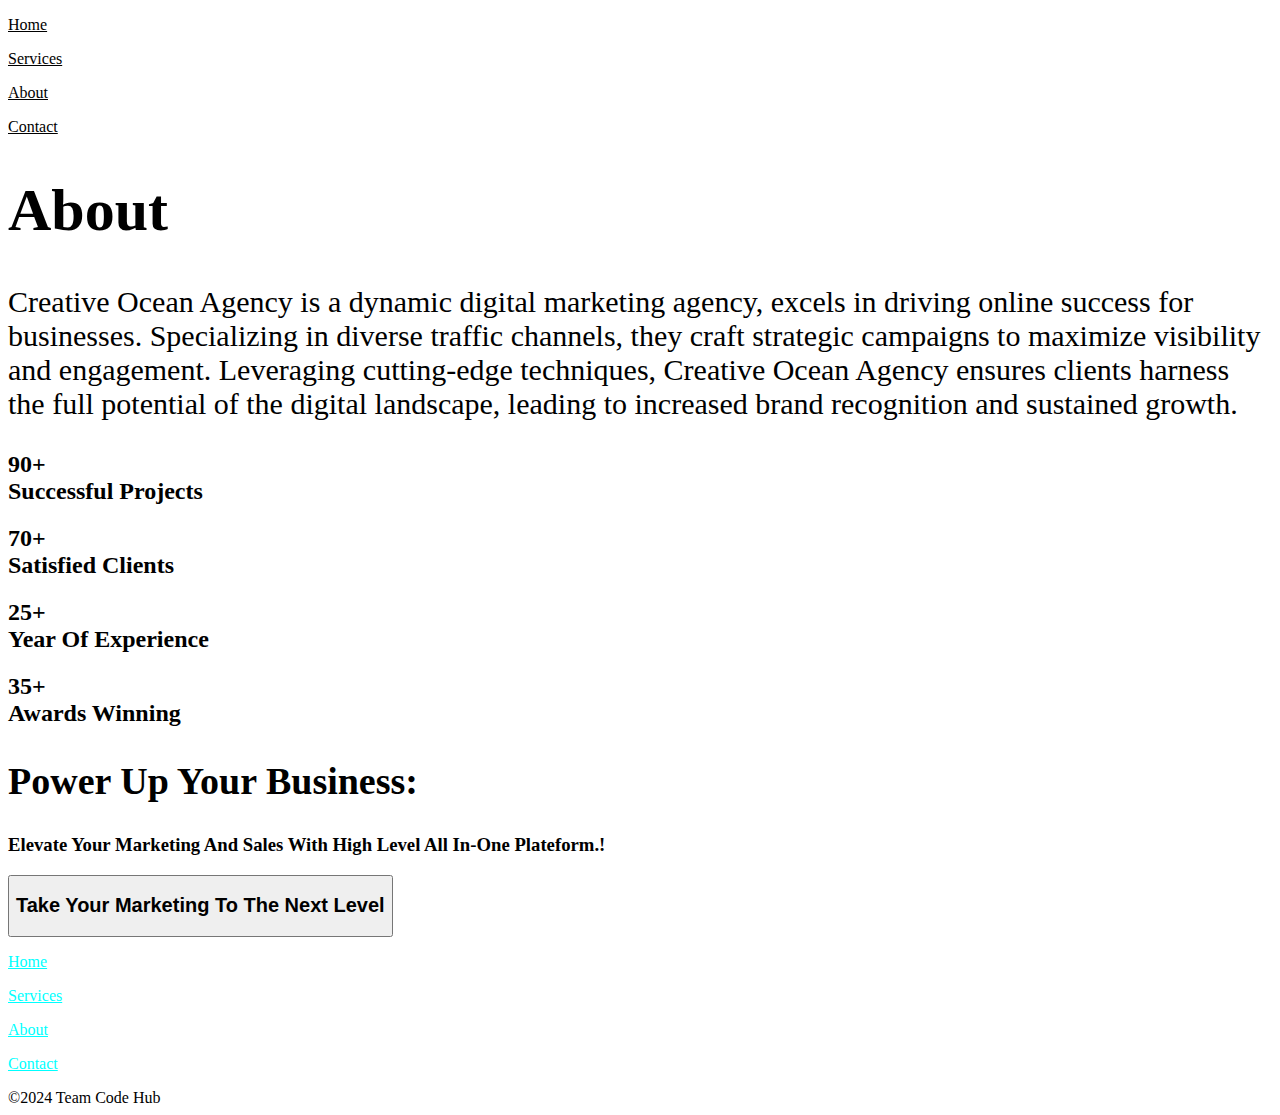
==== about.html @ 561f5251 "Add files via upload" ====
<!DOCTYPE html>
<html lang="en">
<head>
    <meta charset="UTF-8">
    <meta name="viewport" content="width=device-width, initial-scale=1.0">
    <title>Document</title>
    <link rel="stylesheet" href="demo.css">
    <body>
        <div class="mainabout">
  
            <div class="navigatebar">
                <p> <a style="color:black;" href="./page2.html">Home</a></p>    
            <p> <a style="color:black;" href="./services.html">Services</a></p> 
        
            <p> <a style="color:black;" href="./about.html">About</a></p>    
            <p><a style="color:black;" href="./contact.html">Contact</a></p>
        </div>
        <h1 style="font-size: 60px;" id="abt">About</h1>
        <div class="hdg">
<p style="font-size: 30px;">Creative Ocean Agency is a dynamic digital marketing agency, excels in driving online success for businesses. Specializing in diverse traffic channels, they craft strategic campaigns to maximize visibility and engagement. Leveraging cutting-edge techniques,  Creative Ocean Agency ensures clients harness the full potential of the digital landscape, leading to increased brand recognition and sustained growth.</p>
       </div>
<div class="aboutmain">
  <div class=" b1 ">
   <h2> 90+ <br> Successful Projects </h2>
</div>
 <div class=" b2 ">
    <h2>70+ <br>Satisfied Clients</h2>
</div>
  <div class=" b3 ">
    <h2>25+ <br>Year Of Experience </h2>
</div> 
    <div class=" b4 ">
    <h2>35+  <br>Awards Winning</h2>
</div>
<div class="power">
    <h2 style="font-size: 38px;"> Power Up Your Business:</h2><h3>Elevate Your Marketing And Sales With High Level All In-One Plateform.!</h3>
</div>
<div class="take">
    <button><h2> Take Your Marketing To The Next Level </h2></button> 
</div>
<div class="navigate">
    <p> <a style="color:aqua;" href="./page2.html">Home</a></p>    
    <p> <a style="color:aqua;" href="./services.html">Services</a></p>   
    <p> <a style="color:aqua;" href="./about.html">About</a></p>    
    <p> <a style="color:aqua;" href="./contact.html">Contact</a></p>    

</div>           
<div class="register1"> ©2024 Team Code Hub</div>
</div>
</div>
</div>
    </body>
</head>
    </html>
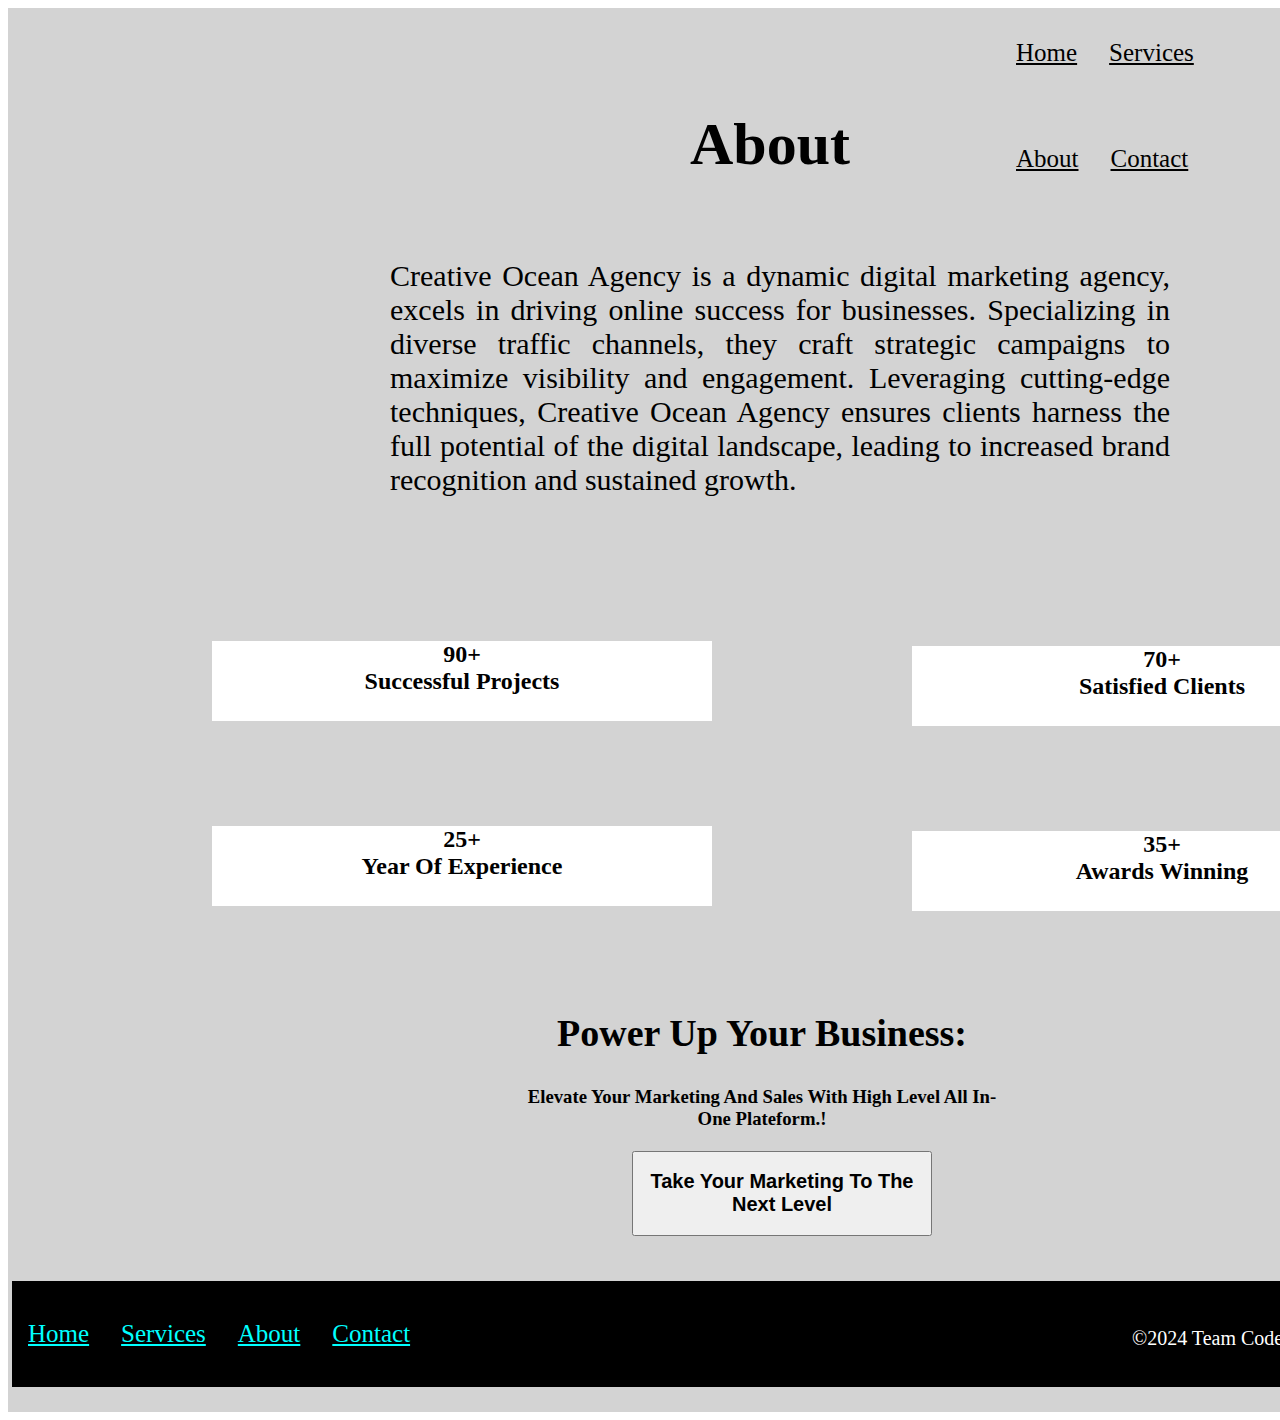
==== commit 01f41b7d: "Add files via upload" ====
--- a/about.html
+++ b/about.html
@@ -9,7 +9,7 @@
         <div class="mainabout">
   
             <div class="navigatebar">
-                <p> <a style="color:black;" href="./page2.html">Home</a></p>    
+                <p> <a style="color:black;" href="./index.html">Home</a></p>    
             <p> <a style="color:black;" href="./services.html">Services</a></p> 
         
             <p> <a style="color:black;" href="./about.html">About</a></p>    
@@ -39,7 +39,7 @@
     <button><h2> Take Your Marketing To The Next Level </h2></button> 
 </div>
 <div class="navigate">
-    <p> <a style="color:aqua;" href="./page2.html">Home</a></p>    
+    <p> <a style="color:aqua;" href="./index.html">Home</a></p>    
     <p> <a style="color:aqua;" href="./services.html">Services</a></p>   
     <p> <a style="color:aqua;" href="./about.html">About</a></p>    
     <p> <a style="color:aqua;" href="./contact.html">Contact</a></p>    
--- a/demo.css
+++ b/demo.css
@@ -0,0 +1,994 @@
+.container{
+    width:1530px;
+    height:auto;
+    background-color: white;
+    border:2px solid white;
+    position:absolute;
+   margin-top: 0; 
+
+}
+header{
+    width:1530px;
+    height:500px;
+}
+img{
+  
+  
+   min-height: 400px;
+ 
+   background-position: center;
+   
+   background-size: cover;
+   
+   position: relative;
+}
+
+.navbar {
+    overflow: hidden;
+   position: absolute;
+   top: 0;
+   left:1000px;
+   cursor: pointer;
+   
+
+  }
+  
+  .navbar p {
+    float: left;
+    text-align: center;
+    padding: 14px 16px;
+    font-size: 25px;
+    color:white;
+    
+  }
+  
+  .navbar p:hover {
+    color: blue;
+    
+  }
+  .text{
+    width:350px;
+    height:250px;
+    position:absolute;
+    margin-top:-500px;
+    left:150px;
+    color:rgb(3, 42, 42);
+    font-size: 50px;
+  }
+  .text:hover{
+    color: orangered;
+  }
+  .serve{
+    width:930px;
+    height:700px;
+    background-color: white;
+    font-size: 30px;
+    padding-left:600px;
+    padding-top: 20px;
+    margin-top:-3.5px;
+    
+    
+  }
+.block1{
+    width:350px;
+    height:240px;
+    border: 2px solid white;
+margin-left:-450px;
+background-color: white;
+
+
+}
+.logo{
+text-align:center;
+}
+.heading{
+text-align: center;
+font-family: sans-serif;
+}
+  .pg{
+    text-align:center;
+    font-size: 20px;
+    
+  }
+  .block2{
+    width:350px;
+    height:240px;
+    border: 2px solid white;
+margin-left:410px;
+background-color: white;
+margin-top: -157px;
+}
+.logo{
+  width:30px;
+
+text-align:center;
+border:2px solid black;
+border-radius: 4px;
+}
+.logo:hover{
+  color:orangered;
+}
+.heading{
+text-align: center;
+font-family: sans-serif;
+}
+
+  .pg{
+    text-align:center;
+    font-size: 20px;
+    
+  }
+  .block3{
+    width:350px;
+    height:240px;
+    border: 2px solid white;
+margin-left:410px;
+background-color: white;
+margin-top: -157px;
+}
+.logo{
+text-align:center;
+}
+.heading{
+text-align: center;
+font-family: sans-serif;
+}
+  .pg{
+    text-align:center;
+    font-size: 20px;
+  }
+  .block4{
+    width:350px;
+    height:240px;
+    border: 2px solid white;
+margin-left:-825px;
+background-color: white;
+margin-top: 120px;
+}
+.logo{
+text-align:center;
+}
+.heading{
+text-align: center;
+font-family: sans-serif;
+}
+  .pg{
+    text-align:center;
+    font-size: 20px;
+  }
+  .block5{
+    width:350px;
+    height:240px;
+    border: 2px solid white;
+margin-left:410px;
+background-color: white;
+margin-top: -160px;
+}
+.logo{
+text-align:center;
+}
+.heading{
+text-align: center;
+font-family: sans-serif;
+}
+  .pg{
+    text-align:center;
+    font-size: 20px;
+  }
+  .block6{
+    width:350px;
+    height:240px;
+    border: 2px solid white;
+margin-left:410px;
+background-color: white;
+margin-top: -160px;
+}
+.logo{
+text-align:center;
+}
+.heading{
+text-align: center;
+font-family: sans-serif;
+}
+  .pg{
+    text-align:center;
+    font-size: 20px;
+  }
+  .info{
+    width:1525px;
+    height:auto;
+    border:2px solid white;
+    margin-left: -565px;
+    margin-top:45px;
+    background-color: black;
+  }
+  
+  .textw{
+    width:692px;
+    height:580px;
+    border:2px solid yellow;
+    margin-left:688px;
+    text-align:center;
+    word-spacing:5px ;
+    color:yellow;
+
+    
+  }
+  .web{
+    margin-top:40px;
+    margin-left: -270px;
+  }
+  
+  .textw2{
+    width:692px;
+    height:500px;
+    border:2px solid aqua;
+    margin-left:418px;
+    text-align:center;
+    word-spacing:5px ;
+    margin-top:30px;
+    color:aqua;
+  }
+
+  .textw3{
+    width:692px;
+    height:500px;
+    border:2px solid white;
+    margin-left:418px;
+    text-align:center;
+    word-spacing:5px ;
+    color:white;
+    margin-top:30px;
+    
+  }
+  .mid{
+    width:1530px;
+    height:auto;
+    border:2px solid white;
+    background-color: teal;
+    margin-top: 10px;
+    color:yellow;
+  }
+
+  .detail{
+    width:800px;
+    height:250px;
+    text-align :center;
+    margin-top:60px;
+    margin-left:400px;
+color:white;
+  }
+  .price{
+    width:1520px;
+    height:auto;
+    text-align: center;
+    margin-top:-35px;
+
+  }
+  .label{
+font-size: 25px;
+text-align: center;
+margin-top:-30px;
+  }
+  .box1{
+    width:280px;
+    height:300px;
+    border:2px solid black;
+    margin-left:250px;
+    margin-top:50px;
+    background-color: rgba(1, 40, 40, 0.999);
+  }
+  .in1{
+    width:280px;
+    height:50px;
+    margin-left:-2px;
+    border:2px solid black;
+    margin-top:100px;
+    font-size: 25px;
+    cursor: pointer;
+    background-color: rgb(253, 150, 6);
+  }
+  .box2{
+    width:280px;
+    height:300px;
+    border:2px solid black;
+    margin-left:650px;
+    margin-top:-300px;
+    background-color: rgba(1, 40, 40, 0.999);
+  }
+  .in2{
+    width:280px;
+    height:50px;
+    margin-left:-1.5px;
+    border:2px solid black;
+    margin-top:100px;
+    font-size: 25px;
+    cursor: pointer;
+    background-color: rgb(253, 150, 6);
+  }
+  .box3{
+    width:280px;
+    height:300px;
+    border:2px solid black;
+    margin-left:1050px;
+    margin-top:-300px;
+    background-color: rgba(1, 40, 40, 0.999);
+  }
+  .in3{
+    width:280px;
+    height:50px;
+    margin-left:-2px;
+    border:2px solid black;
+    margin-top:100px;
+    font-size: 25px;
+    cursor: pointer;
+    background-color: rgb(253, 150, 6);
+  }
+  .but3{
+    margin-top: 5px;
+  }
+  .price{
+    background-color: white;
+  }
+  .plans
+  {
+    text-align: center;
+    font-size:25px;
+    cursor:pointer;
+    margin-top:30px;
+  }
+  .campaign{
+    width:1530px;
+    background-color: rgba(1, 1, 58, 0.973);
+    height:200px;
+    border:2px solid black;
+    margin-top:0;
+    text-align: center;
+
+  }
+  .button{
+    
+    border:2px solid black;
+margin-right: 500px;
+   }
+   button:hover{
+    cursor: pointer;
+   }
+   .bar {
+    overflow: hidden;
+   left:1000px;
+   cursor: pointer;
+   background-color: black;
+
+
+  }
+  .bar p {
+    float: left;
+    padding: 14px 16px;
+    font-size: 25px;
+    color:white;
+    text-align:left;
+   
+    
+  }
+  .bar p:hover{
+    color:orangered;
+  }
+  .register{
+    color:black;
+    font-size:20px;
+    margin-left:1120px;
+    margin-top:-60px;
+    color:white;
+  }
+.plans{
+  background-color: white;
+}
+
+/* services.css */
+.serve{
+    width:930px;
+    height:2000px;
+    background-color: lightgray;
+    font-size: 30px;
+    padding-left:600px;
+    padding-top: 55px;
+    margin-top:-3.5px;
+    color:rgb(0, 0, 255);
+    
+  }
+.block1{
+    width:350px;
+    height:240px;
+    border: 2px solid white;
+margin-left:-450px;
+color:black;
+}
+.logo{
+text-align:center;
+}
+.heading{
+text-align: center;
+font-family: sans-serif;
+}
+  .pg{
+    text-align:center;
+    font-size: 20px;
+    
+  }
+  .block2{
+    width:350px;
+    height:240px;
+    border: 2px solid white;
+margin-left:410px;
+margin-top: -157px;
+color:black;
+}
+.logo{
+  width:30px;
+
+text-align:center;
+border:2px solid black;
+border-radius: 4px;
+}
+.logo:hover{
+  color:orangered;
+}
+.heading{
+text-align: center;
+font-family: sans-serif;
+}
+
+  .pg{
+    text-align:center;
+    font-size: 20px;
+    
+  }
+  .block3{
+    width:350px;
+    height:240px;
+    border: 2px solid white;
+margin-left:410px;
+margin-top: -157px;
+color:black;
+}
+.logo{
+text-align:center;
+}
+.heading{
+text-align: center;
+font-family: sans-serif;
+}
+  .pg{
+    text-align:center;
+    font-size: 20px;
+  }
+  .block4{
+    width:350px;
+    height:240px;
+    border: 2px solid white;
+margin-left:-825px;
+margin-top: 120px;
+color:black;
+}
+.logo{
+text-align:center;
+}
+.heading{
+text-align: center;
+font-family: sans-serif;
+}
+  .pg{
+    text-align:center;
+    font-size: 20px;
+  }
+  .block5{
+    width:350px;
+    height:240px;
+    border: 2px solid white;
+margin-left:410px;
+margin-top: -180px;
+color:black
+}
+.logo{
+text-align:center;
+}
+.heading{
+text-align: center;
+font-family: sans-serif;
+}
+  .pg{
+    text-align:center;
+    font-size: 20px;
+  }
+  .block6{
+    width:350px;
+    height:240px;
+    border: 2px solid white;
+margin-left:410px;
+margin-top: -180px;
+color:black;
+}
+.logo{
+text-align:center;
+}
+.heading{
+text-align: center;
+font-family: sans-serif;
+}
+
+  .pg{
+    text-align:center;
+    font-size: 20px;
+  }
+  .data{
+    width:1530px;
+    margin-left: -565px;
+    margin-top: 100px;
+    background-color: white;
+    border: 2px solid white;
+  }
+  .SEO
+  {
+    width:1200px;
+    height:auto;
+    margin-left:150px;
+    margin-top:80px;
+    color:rgb(16, 3, 117);
+    background-color: lightgray;
+    image-rendering:smooth;
+    text-align: center;
+
+
+  }
+
+ 
+  .PPC
+  {
+    width:1200px;
+    height:auto;
+    margin-left:150px;
+    margin-top:50px;
+    color:rgb(16, 3, 117);
+    background-color: lightgray;
+    image-rendering:smooth;
+    text-align: center;
+
+
+
+  }
+  .SMO{
+    width:1200px;
+    height:auto;
+    margin-left:150px;
+    margin-top:50px;
+    color:rgb(16, 3, 117);
+    background-color: lightgray;
+    image-rendering:smooth;
+    text-align: center;
+
+
+
+  }
+  
+  .Web{
+    width:1200px;
+    height:auto;
+    margin-left:150px;
+    margin-top:50px;
+    color:rgb(16, 3, 117);
+    background-color: lightgray;
+    image-rendering:smooth;
+    text-align: center;
+
+  }
+  
+  
+  
+   .navigate {
+    overflow: hidden;
+   left:1000px;
+   cursor: pointer;
+   background-color: black;
+
+
+  }
+  .navigate{
+    margin-top: 0px;
+  }
+  .navigate p {
+    float: left;
+    padding: 14px 16px;
+    font-size: 25px;
+    color:white;
+    text-align:left;
+   
+    
+  }
+  .navigate p:hover{
+    color:orangered;
+  }
+  .register1{
+    color:black;
+    font-size:20px;
+    margin-left:1120px;
+    margin-top:-60px;
+    color:white;
+  }
+  .navigationbar {
+    overflow: hidden;
+   position: absolute;
+   top: 0;
+   left:1000px;
+   cursor: pointer;
+   
+
+  }
+  
+  .navigationbar p {
+    float: left;
+    text-align: center;
+    padding: 14px 16px;
+    font-size: 25px;
+    color:white;
+    
+  }
+  
+  .navigationbar p:hover {
+    color: blue;
+    
+  }
+  
+/* about page */
+
+.navigatebar {
+  overflow: hidden;
+ position: absolute;
+ top: 0;
+ left:1000px;
+ cursor: pointer;
+ 
+
+}
+
+.navigatebar p {
+  float: left;
+  text-align: center;
+  padding: 14px 16px;
+  font-size: 25px;
+  color:white;
+  
+}
+.navigate{
+  margin-top: 80px;
+}
+.mainabout{
+  width:1500px;
+  height: 1400px;
+  border:2px solid lightgray;
+ background-color: lightgray;
+}
+.aboutmain{
+  width:1500px;
+  height:600px;
+  border:2px solid lightgray;
+  background-color: lightgray;
+}
+.hdg{
+  width:780px;
+  height:280px;
+  margin-top: 80px;
+  margin-left:380px ;
+  text-align: justify;
+
+}
+#abt{
+  margin-top: 100px;
+  margin-left: 680px;
+}
+
+
+ .b1{
+  width: 500px;
+  height: 80px;
+  background-color: white;
+  text-align: center;
+  margin-top: 100px;
+  margin-left: 200px;
+  
+ }
+ .b2{
+  width: 500px;
+  height: 80px;
+  background-color: white;
+  text-align: center;
+  margin-left: 900px;
+  margin-top: -95px;
+ }
+ .b3{
+  width: 500px;
+  height: 80px;
+  background-color: white;
+  text-align: center;
+  margin-left: 200px;
+  margin-top: 100px;
+ }
+ .b4{
+  width: 500px;
+  height: 80px;
+  background-color: white;
+  text-align: center;
+  margin-top: -95px;
+  margin-left: 900px;
+ }
+ .power{
+  width: 500px;
+  height: 200px;
+  text-align: center;
+  margin-top: 100px;
+  margin-left: 500px;
+
+ }
+ .take{
+  width: 300px;
+  height: 50px;
+  text-align: center;
+  margin-top: -60px;
+  margin-left: 620PX;
+ }
+ .navigate{
+  margin-top: 60px;
+}
+ 
+
+  
+  
+  /* contact page */
+  .cig{
+    margin-left: 750px;
+    margin-top: -480px;
+  }
+  .mc{
+    width:1530px;
+    height:1800px;
+    border:2px solid lightgrey;
+    background-color: lightgray;
+  }
+  .navigatebar {
+    overflow: hidden;
+   position: absolute;
+   top: 0;
+   left:1000px;
+   cursor: pointer;
+   
+  
+  }
+  .contact_details{
+    width:800px;
+    height:700px;
+    margin-top:180px;
+    text-align: center;
+    margin-left: 320px;
+    font-size:28px;
+    background-color: coral;
+    color:black;
+  }
+  
+  .navigatebar p {
+    float: left;
+    text-align: center;
+    padding: 14px 16px;
+    font-size: 25px;
+    color:white;
+    
+  }
+  .navigate{
+    margin-top: 80px;
+  }
+  
+ 
+  .add{
+    width:600px;
+    height:500px;
+    margin-left: 80px;
+    margin-top: -400px;
+    font-size:25px;
+    color:white;
+  border:3px solid lightgray;
+  }
+  .maincontact{
+    width:1530px;
+    height:1600px;
+    border:2px solid lightgray;
+    background-color: lightgray;
+  }
+  .boxes{
+    width:500px;
+    height:400px;
+    color:black;
+    margin-left: 550px;
+    margin-top: 200px;
+    text-align: center;
+  }
+  .subboxes{
+    text-align: center;
+  }
+  .locate{
+    margin-left: 80px;
+    margin-top: -80px;
+  }
+  .locate1{
+    margin-left: 250px;
+    color:black;
+    font-size: 30px;
+  }
+  .forms{
+    width: 480px;
+    height:480px;
+    border:2px solid black;
+    margin-left: 980px;
+    margin-top:-500px;
+    background-color: white;
+  }
+  form > div {
+    margin-top: 18px;
+    position: relative;
+    margin-left: 20px;
+  }
+  
+  form > div > input {
+    width: 400px;
+    border: 1px solid black;
+    padding: 10px;
+    margin-left: 5px;
+    margin-top: -50px;
+  }
+  
+  form > div > span.error {
+      display: none;
+      font-size: 20px;
+      position: absolute;
+
+  }
+  form > div >input:invalid:not(:focus):not(:placeholder-shown) ~ .error {
+      display: block;
+      color: red;
+  }
+  
+  form input[type="submit"] {
+    display: block;
+    width: 120px;
+    margin-top: 30px;
+    background: slategray;
+    color: white;
+    padding:13px;
+    margin-left: 180px;
+    font-size: 25px;
+    cursor: pointer;
+  }
+.but{
+  text-align: center;
+  margin-top: 50px;
+}
+
+
+.mains{
+  width:1500px;
+  height: 900px;
+  border:2px solid lightcyan;
+  background-color: lightcyan;
+}
+.seoig{
+  margin-left: 420px;
+ margin-top: 100px;
+ position: relative;
+    animation-name: example;
+    animation-duration: 4s;
+  }
+  
+  @keyframes example {
+    0%   {background-color:lightcyan; left:0px; top:0px;}
+    25%  {background-color:lightcyan; left:100px; top:0px;}
+    50%  {background-color:lightcyan; left:100px; top:100px;}
+    75%  {background-color:lightcyan; left:0px; top:100px;}
+    100% {background-color:lightcyan; left:0px; top:0px;}
+  }
+  
+
+.seodata{
+  text-align: center;
+  color:rgb(9, 9, 84);
+}
+
+.seoname{
+  text-align: center;
+  color:rgb(9, 9, 84);
+}
+
+.mainp{
+  width:1500px;
+  height: 1000px;
+  border:2px solid lightcoral;
+  background-color: lightcoral;
+}
+.ppcig{
+  margin-left: 420px;
+ margin-top: 100px;
+ position: relative;
+    animation-name: example2;
+    animation-duration: 4s;
+  }
+  
+  @keyframes example2 {
+    0%   {background-color:lightcoral; left:0px; top:0px;}
+    25%  {background-color:lightcoral; left:100px; top:0px;}
+    50%  {background-color:lightcoral; left:100px; top:100px;}
+    75%  {background-color:lightcoral; left:0px; top:100px;}
+    100% {background-color:lightcoral; left:0px; top:0px;}
+  }
+  
+
+.ppcdata{
+  text-align: center;
+  color:darkred;
+}
+.ppcname{
+  text-align: center;
+  color:darkred;
+}
+
+.webd{
+  width:1500px;
+  height: 1000px;
+  border:2px solid lightgreen;
+  background-color: lightgreen;
+}
+.webig{
+  margin-left: 420px;
+ margin-top: 100px;
+ position: relative;
+    animation-name: example3;
+    animation-duration: 4s;
+  }
+  
+  @keyframes example3 {
+    0%   {background-color:lightgreen; left:0px; top:0px;}
+    25%  {background-color:lightgreen; left:100px; top:0px;}
+    50%  {background-color:lightgreen; left:100px; top:100px;}
+    75%  {background-color:lightgreen; left:0px; top:100px;}
+    100% {background-color:lightgreen; left:0px; top:0px;}
+  }
+  
+
+.webdata{
+  text-align: center;
+  color: blue;
+}
+.webname{
+  text-align: center;
+  color:blue;
+}
+#pg{
+  text-align: justify;
+}
+#pay{
+  text-align: justify;
+}
+#engine{
+  text-align: justify;
+}
+#social{
+  text-align: justify;
+}
+#des{
+  text-align: justify;
+}
+
+.socialmedia{
+margin-left: 950px;
+margin-top: 30px;
+background-color: lightgray;
+width:200px;
+display: flex;
+justify-content: space-between;
+}